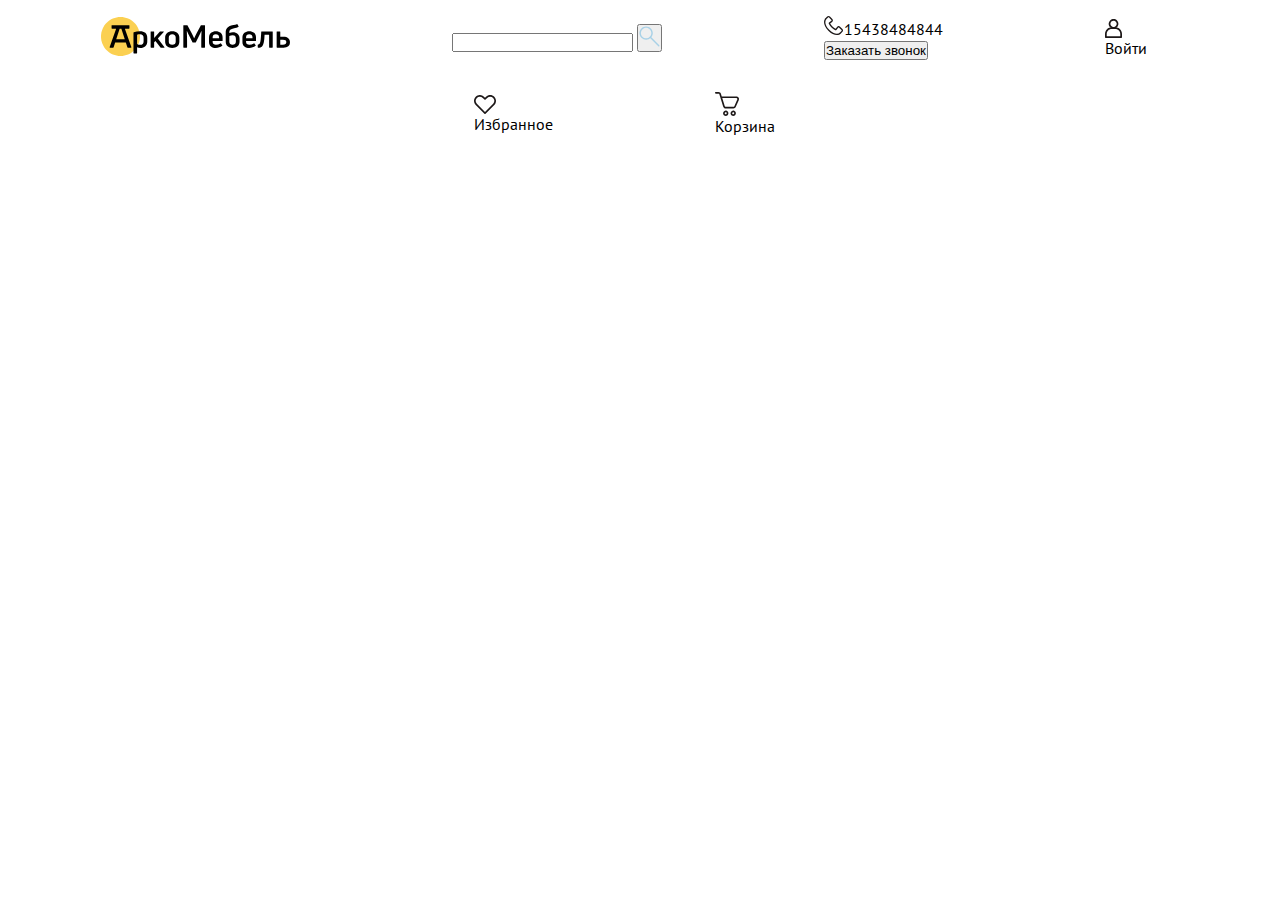
==== index.html @ cf2a5e2d "Innitual files" ====
<!DOCTYPE html>
<html lang="en">
  <head>
    <meta charset="UTF-8" />
    <meta http-equiv="X-UA-Compatible" content="IE=edge" />
    <meta name="viewport" content="width=device-width, initial-scale=1.0" />
    <link rel="preconnect" href="https://fonts.googleapis.com">
<link rel="preconnect" href="https://fonts.gstatic.com" crossorigin>
<link href="https://fonts.googleapis.com/css2?family=PT+Sans&display=swap" rel="stylesheet">
    <title>Document</title>
    <link rel="stylesheet" href="./css/style.css">
    <script defer src="./js/Component.js"></script>
    <script defer src="./js/api.js"></script>
    <script defer src="./js/components/productsList.js"></script>
    <script defer src="./js/components/main.js"></script>
    <script defer src="./js/components/header.js"></script>
    <script defer src="./js/index.js"></script>
  </head>
  <body></body>
</html>
---- css/style.css ----
*{
  margin: 0;
  padding:0;
  box-sizing: border-box;
}

body{
 font-family: 'PT Sans', sans-serif;
 
}

h3{
  font-weight: 400;
  font-size: 18px;
  line-height: 23px;
  margin: 28px 0;
}

#popular {
  display: flex;
  flex-wrap: wrap; 
  justify-content: center;
}

.product {
  display: flex;
  justify-content: center;
  margin: 15px;
  padding: 30px 0;
  width: 358px;
  height: 490px;
  overflow: hidden;
  box-shadow: 0px 0px 4px rgba(0, 0, 0, 0.25);
  border-radius: 5px; 
}

.product .hide{
  display: none; 
 }

.price {
  display: flex;
  border-top: 1px solid #E2E2E2;
  border-bottom: 1px solid #E2E2E2;
  padding: 12px 0 22px 0;
}

.old {
  font-weight: 700;
  font-size: 18px;
  color: #BDBDBD;
  text-decoration-line: line-through;
  margin: 0 6px 0 0;
}

.current {
  font-weight: 700;
  font-size: 25px;
  color: #000;
  margin: 0 0 0 6px;
}

.info {
  width: 284px;
  height: 416px;
  position: relative;
}

img{
  width: 100%;
  height: 214px;
}

.buy {
  padding: 15px 67px;
  border: 1px solid #384685;
  background-color: #fff;
  box-sizing: border-box;
  border-radius: 5px;
  margin-right: 32px;
  font-weight: 700;
  font-size: 20px;
}

.choice {
  display: flex;
  align-items: center;
  padding: 17px 0;

}

.best{
  width: 63px;
  height: 30px;
  border-radius: 5px;
  background: #0E9F2E;
  color: #fff;
  text-align: center;
  font-size: 18px;
  padding: 3px 0;
  margin: 0 0 0 15px;
  z-index: 3;
  
}

.ancer{
  display: flex;
  position: absolute;
  top: -12px;
  left: -15px;
}

.sale1{
  position: absolute;
  top: 5px;
  left: 12px;
  color: #fff;
}


/* меню */
a {
  display: flex;
  flex-direction: column;
  text-align: center;
}

.nav-list {
  display: flex;
  flex-flow: row wrap;
  flex: 1 1 auto;
  justify-content: center;
  align-items: center;
  
}

.nav-item {
  list-style: none;
  padding: 1rem 2rem 1rem 0;
  font-size: 1rem;
  font-weight: 400;
  margin: 0 65px;
}

/* поиск */
.card {
  width: 150px;
  height: 120px;
  border:1px solid black;
  margin: 10px;
  
}

.card .hide{
 display: none; 
}
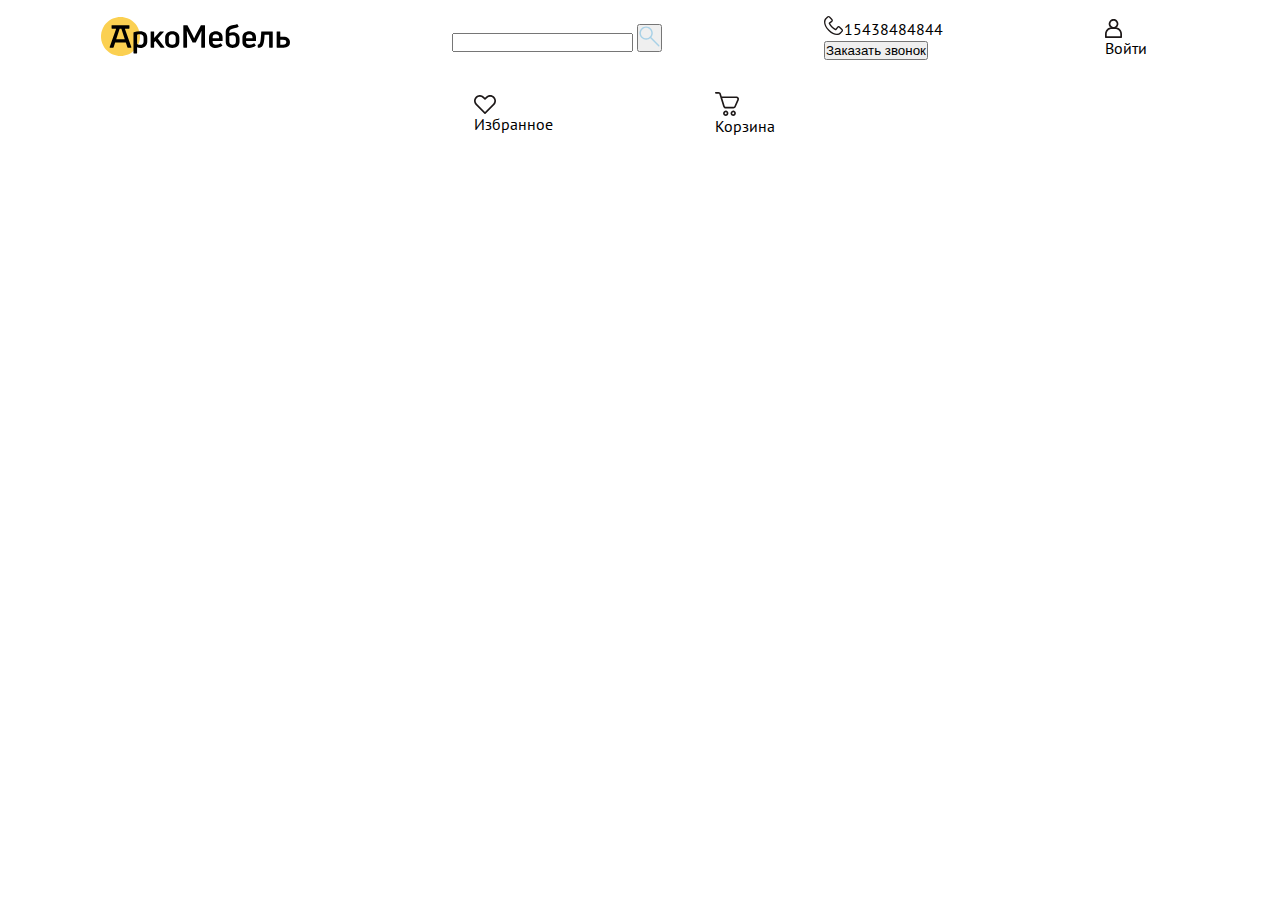
==== commit b3367106: "Add search.js" ====
--- a/index.html
+++ b/index.html
@@ -9,7 +9,7 @@
 <link href="https://fonts.googleapis.com/css2?family=PT+Sans&display=swap" rel="stylesheet">
     <title>Document</title>
     <link rel="stylesheet" href="./css/style.css">
-    <script defer src="./js/Component.js"></script>
+    <script defer src="./js/components/search.js"></script>
     <script defer src="./js/api.js"></script>
     <script defer src="./js/components/productsList.js"></script>
     <script defer src="./js/components/main.js"></script>
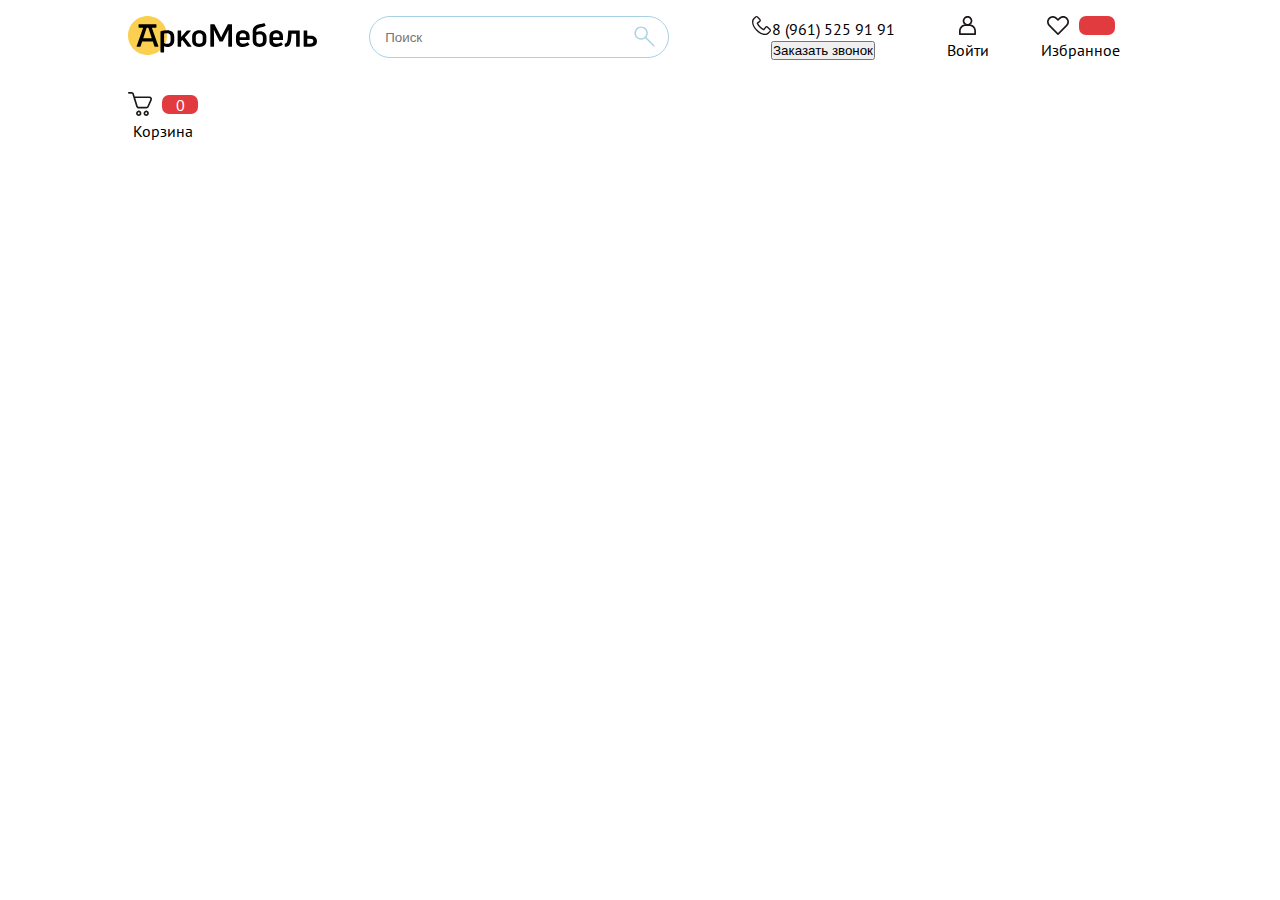
==== commit 515da3ed: "Fix files" ====
--- a/index.html
+++ b/index.html
@@ -9,12 +9,18 @@
 <link href="https://fonts.googleapis.com/css2?family=PT+Sans&display=swap" rel="stylesheet">
     <title>Document</title>
     <link rel="stylesheet" href="./css/style.css">
-    <script defer src="./js/components/search.js"></script>
+    <link rel="stylesheet" href="./css/header.css">
     <script defer src="./js/api.js"></script>
     <script defer src="./js/components/productsList.js"></script>
     <script defer src="./js/components/main.js"></script>
     <script defer src="./js/components/header.js"></script>
     <script defer src="./js/index.js"></script>
+    <script defer src="./js/components/header/counter.js"></script>
+    <script defer src="./js/components/search.js"></script>
+    <script defer src="./js/components/cart.js"></script>
+    <script defer src="./js/components/favorite/addToLocalStorage.js"></script>
+
   </head>
-  <body></body>
+  <body>
+  </body>
 </html>
--- a/css/style.css
+++ b/css/style.css
@@ -34,8 +34,12 @@
   border-radius: 5px; 
 }
 
-.product .hide{
+.hide{
   display: none; 
+ }
+
+ .active{
+  display:block; 
  }
 
 .price {
@@ -82,6 +86,11 @@
   font-size: 20px;
 }
 
+.buy:hover{
+  background-color:#384685;
+  color: #fff;
+}
+
 .choice {
   display: flex;
   align-items: center;
@@ -118,39 +127,17 @@
 }
 
 
-/* меню */
-a {
-  display: flex;
-  flex-direction: column;
-  text-align: center;
-}
 
-.nav-list {
-  display: flex;
-  flex-flow: row wrap;
-  flex: 1 1 auto;
-  justify-content: center;
-  align-items: center;
-  
-}
 
-.nav-item {
-  list-style: none;
-  padding: 1rem 2rem 1rem 0;
-  font-size: 1rem;
-  font-weight: 400;
-  margin: 0 65px;
-}
 
-/* поиск */
-.card {
-  width: 150px;
-  height: 120px;
-  border:1px solid black;
-  margin: 10px;
-  
-}
 
-.card .hide{
- display: none; 
-}
+
+
+
+
+
+
+
+
+
+
--- a/css/header.css
+++ b/css/header.css
@@ -0,0 +1,91 @@
+*{
+  margin: 0;
+  padding:0;
+  box-sizing: border-box;
+}
+
+body{
+ font-family: 'PT Sans', sans-serif;
+ 
+}
+
+a {
+  display:flex;
+  flex-direction: column;
+  text-align: center;
+  text-decoration: none;
+  color: black;
+}
+
+a:hover{
+  color:  #384685;
+}
+
+.count {
+  background: #E13B3F;
+  border-radius: 7px;
+  color: #fff;
+  width: 36px;
+  height: 19px;
+  margin-left: 10px;
+}
+
+.svg {
+  display: flex;
+  justify-content: center;
+  align-items: center;
+  margin-bottom: 5px;
+}
+
+.nav-list {
+  display: flex;
+  flex-flow: row wrap;
+  flex: 1 1 auto;
+  justify-content: space-between;
+ text-align: center;
+  width: 80%;
+  margin: auto;
+  
+}
+
+.nav-item {
+  list-style: none;
+  padding: 1rem 2rem 1rem 0;
+  font-size: 1rem;
+  font-weight: 400;
+}
+
+.search{
+  border: 1px solid #A8D1E7;
+box-sizing: border-box;
+border-radius: 25px;
+}
+
+.icon-search{
+  border: none;
+  background-color: #fff;
+}
+
+
+.d7 form {
+  width: auto;
+  float: right;
+  margin-right: 30px;
+  position: relative;
+}
+.d7 input {
+  width: 300px;
+  height: 42px;
+  padding-left: 15px;
+  outline: none;
+  overflow: hidden;
+}
+
+.d7 button {
+  width: 30px;
+  height: 30px;
+  position: absolute;
+  top: 7px;
+  left: 260px;
+  border-radius: 50%;
+}
